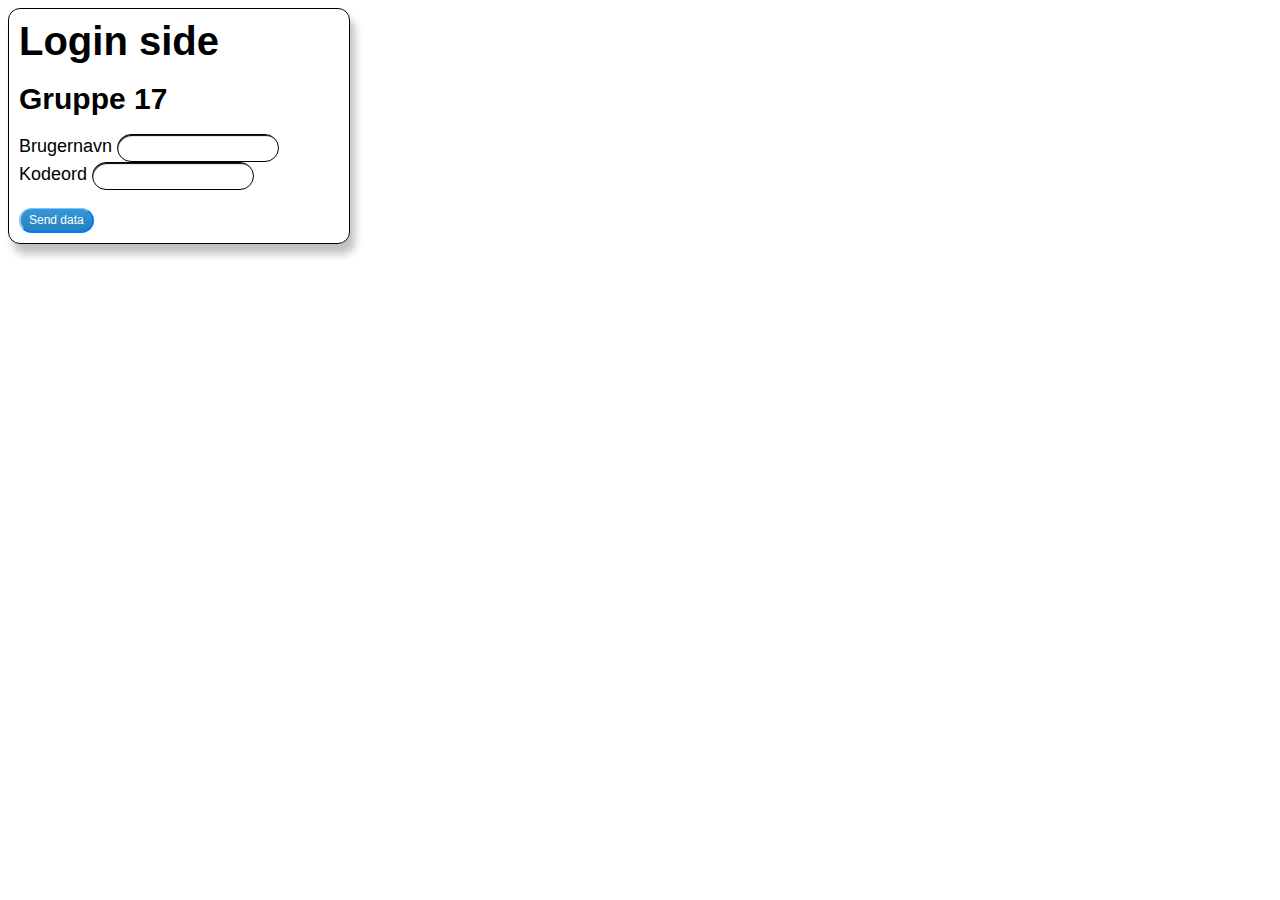
==== WebContent/Index.html @ d464259f "Example of HTML" ====
<!DOCTYPE html>
<html>
<head>
<meta charset="UTF-8">
<link rel="stylesheet" type="text/css" href="format.css">
<title>Operatør Login</title>
</head>
<body>
<div>
<p2>Login side</p2> <br> <br>

<p3> Gruppe 17 </p3><br> <br>

<form method="get" action="5_eks.htm">
	<ft1>Brugernavn </ft1>
	<input class=normal type="text" name="Brugernavn">
	
	<br>
	<ft1>Kodeord </ft1>
	<input class=normal type="password" name="Kodeord">
	<br>
	<br>
	<input class=btn type="submit" value="Send data">
</form>
</div>
</body>
</html>
---- WebContent/format.css ----
@charset "UTF-8";

body {
	font-family: "Centyre Gothic", CenturyGothic, AppleGothic, sans-serif;
}
/*tabel*/
#users {
    font-family: "Trebuchet MS", Arial, Helvetica, sans-serif;
    border-collapse: collapse;
    width: 100%;
}

#users td, #users th {
    border: 1px solid #ddd;
    padding: 8px;
}

#users tr:nth-child(even){background-color: #f2f2f2;}

#users tr:hover {background-color: #ddd;}

#users th {
    padding-top: 12px;
    padding-bottom: 12px;
    text-align: left;
    background-color: #4CAF50;
    color: white;
}
/*inputfields*/
input.normal {
	border-radius: 16px;
	font-size: 12px ;
	height: 16px;
	border: 1px solid black;
	width: 150px;
	padding: 5px;
	box-shadow:inset 1px 2px 1px -1px rgba(0,0,0,1.0);
}

input.edit {
	border-radius: 12px;
	height: 25px;
	background-color: #91fb00; /*green*/
	border: 2px solid black
}

input.delete {
	border-radius: 12px;
	height: 25px;
	background-color: #ff7979; /*red*/
	border: 2px solid black
}

/*button*/
.btn {
  background: #3498db;
  background-image: linear-gradient(to bottom, #3498db, #2980b9);
  border-radius: 60px;
  font-family: Arial;
  color: #ffffff;
  font-size: 12px;
  padding: 4px 8px 4px 8px;
  border-top: solid #7fc5ff 1px;
  border-right: solid #0077ff 2px;
  border-bottom: solid #0077ff 2px;
  border-left: solid #7fc5ff 2px;
}

.btn:hover {
  background: #3cb0fd;
  background-image: linear-gradient(to bottom, #3cb0fd, #3498db);
}

/*fieldtext*/
ft1 {
	font-size: 18px
}


p{	
	font-size: 60px;
	text-align: center;
}

p2 {
	font-weight: bold;
	font-size: 40px;
	align-self:center;
}

p3 {
	font-weight: bold;
	font-size: 30px;
	align-self: center;
}



/*Frame around elements */
div {  
    width: 320px;
    padding: 10px;
    border: 1px solid black;
    border-radius: 12px;
    box-shadow: 5px 10px 8px #c0c0c0;
    margin: 0;   
}
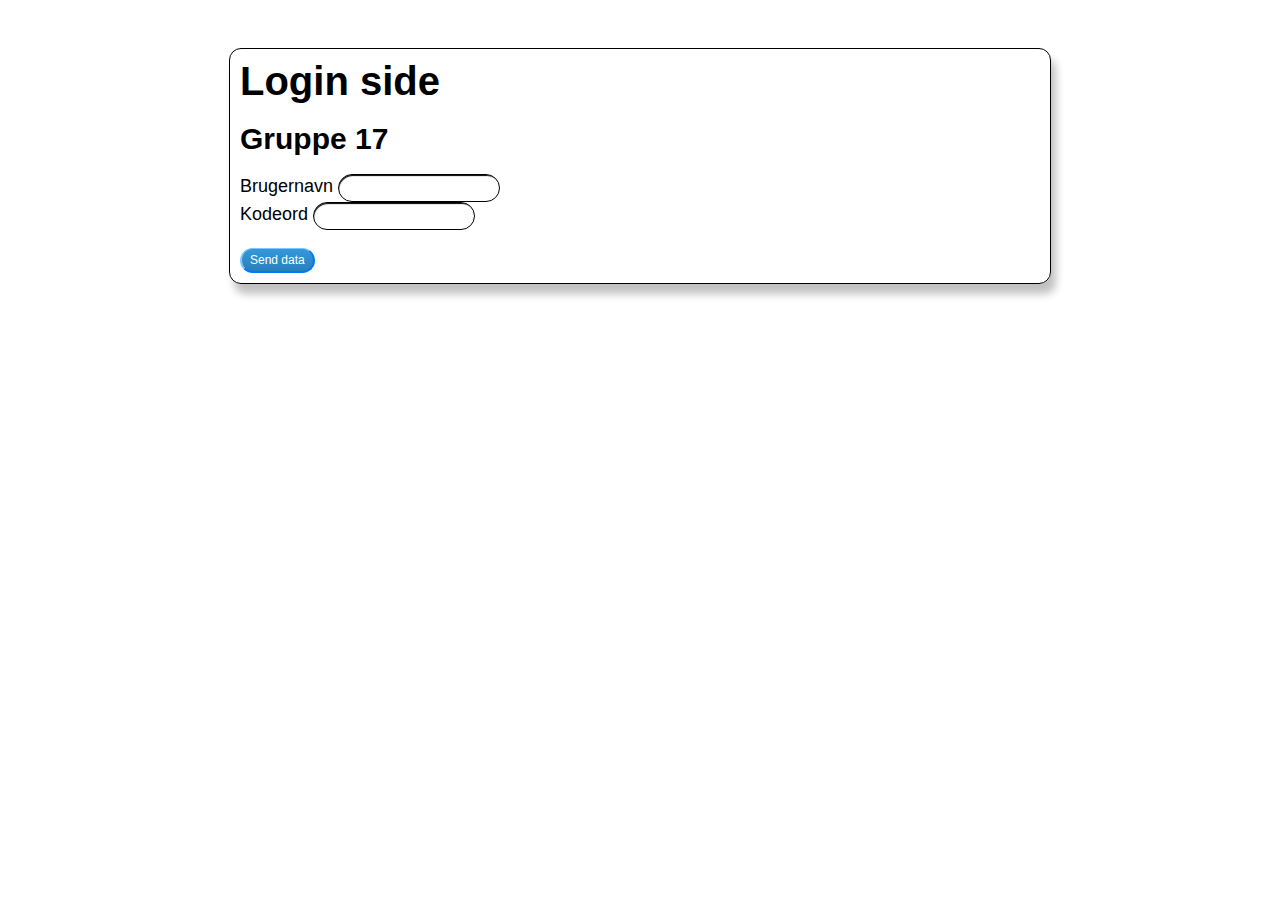
==== commit e390e102: "Added jQuery and refactored some of the HTML/CSS..." ====
--- a/WebContent/Index.html
+++ b/WebContent/Index.html
@@ -1,27 +1,27 @@
-<!DOCTYPE html>
+﻿<!DOCTYPE html>
 <html>
 <head>
-<meta charset="UTF-8">
-<link rel="stylesheet" type="text/css" href="format.css">
-<title>Operatør Login</title>
+    <meta charset="UTF-8">
+    <link rel="stylesheet" type="text/css" href="format.css">
+    <title>Operatør Login</title>
 </head>
 <body>
-<div>
-<p2>Login side</p2> <br> <br>
+    <div class="page-container">
+        <p2>Login side</p2> <br> <br>
 
-<p3> Gruppe 17 </p3><br> <br>
+        <p3> Gruppe 17 </p3><br> <br>
 
-<form method="get" action="5_eks.htm">
-	<ft1>Brugernavn </ft1>
-	<input class=normal type="text" name="Brugernavn">
-	
-	<br>
-	<ft1>Kodeord </ft1>
-	<input class=normal type="password" name="Kodeord">
-	<br>
-	<br>
-	<input class=btn type="submit" value="Send data">
-</form>
-</div>
+        <form method="get" action="5_eks.htm">
+            <ft1>Brugernavn </ft1>
+            <input class=normal type="text" name="Brugernavn">
+
+            <br>
+            <ft1>Kodeord </ft1>
+            <input class=normal type="password" name="Kodeord">
+            <br>
+            <br>
+            <input class=btn type="submit" value="Send data">
+        </form>
+    </div>
 </body>
 </html>--- a/WebContent/format.css
+++ b/WebContent/format.css
@@ -1,7 +1,12 @@
-@charset "UTF-8";
+﻿@charset "UTF-8";
+
+.page-container {
+    margin: 3rem auto;
+    max-width: 800px;
+}
 
 body {
-	font-family: "Centyre Gothic", CenturyGothic, AppleGothic, sans-serif;
+    font-family: "Centyre Gothic", CenturyGothic, AppleGothic, sans-serif;
 }
 /*tabel*/
 #users {
@@ -10,98 +15,100 @@
     width: 100%;
 }
 
-#users td, #users th {
-    border: 1px solid #ddd;
-    padding: 8px;
-}
+    #users td, #users th {
+        border: 1px solid #ddd;
+        padding: 8px;
+    }
 
-#users tr:nth-child(even){background-color: #f2f2f2;}
+    #users tr:nth-child(even) {
+        background-color: #f2f2f2;
+    }
 
-#users tr:hover {background-color: #ddd;}
+    #users tr:hover {
+        background-color: #ddd;
+    }
 
-#users th {
-    padding-top: 12px;
-    padding-bottom: 12px;
-    text-align: left;
-    background-color: #4CAF50;
-    color: white;
-}
+    #users th {
+        padding-top: 12px;
+        padding-bottom: 12px;
+        text-align: left;
+        background-color: #4CAF50;
+        color: white;
+    }
 /*inputfields*/
 input.normal {
-	border-radius: 16px;
-	font-size: 12px ;
-	height: 16px;
-	border: 1px solid black;
-	width: 150px;
-	padding: 5px;
-	box-shadow:inset 1px 2px 1px -1px rgba(0,0,0,1.0);
+    border-radius: 16px;
+    font-size: 12px;
+    height: 16px;
+    border: 1px solid black;
+    width: 150px;
+    padding: 5px;
+    box-shadow: inset 1px 2px 1px -1px rgba(0,0,0,1.0);
 }
 
 input.edit {
-	border-radius: 12px;
-	height: 25px;
-	background-color: #91fb00; /*green*/
-	border: 2px solid black
+    border-radius: 12px;
+    height: 25px;
+    background-color: #91fb00; /*green*/
+    border: 2px solid black
 }
 
 input.delete {
-	border-radius: 12px;
-	height: 25px;
-	background-color: #ff7979; /*red*/
-	border: 2px solid black
+    border-radius: 12px;
+    height: 25px;
+    background-color: #ff7979; /*red*/
+    border: 2px solid black
 }
 
 /*button*/
 .btn {
-  background: #3498db;
-  background-image: linear-gradient(to bottom, #3498db, #2980b9);
-  border-radius: 60px;
-  font-family: Arial;
-  color: #ffffff;
-  font-size: 12px;
-  padding: 4px 8px 4px 8px;
-  border-top: solid #7fc5ff 1px;
-  border-right: solid #0077ff 2px;
-  border-bottom: solid #0077ff 2px;
-  border-left: solid #7fc5ff 2px;
+    background: #3498db;
+    background-image: linear-gradient(to bottom, #3498db, #2980b9);
+    border-radius: 60px;
+    font-family: Arial;
+    color: #ffffff;
+    font-size: 12px;
+    padding: 4px 8px 4px 8px;
+    border-top: solid #7fc5ff 1px;
+    border-right: solid #0077ff 2px;
+    border-bottom: solid #0077ff 2px;
+    border-left: solid #7fc5ff 2px;
 }
 
-.btn:hover {
-  background: #3cb0fd;
-  background-image: linear-gradient(to bottom, #3cb0fd, #3498db);
+    .btn:hover {
+        background: #3cb0fd;
+        background-image: linear-gradient(to bottom, #3cb0fd, #3498db);
+    }
+
+/*fieldtext*/
+/*SKA DØ?*/
+ft1 {
+    font-size: 18px
 }
 
-/*fieldtext*/
-ft1 {
-	font-size: 18px
-}
-
-
-p{	
-	font-size: 60px;
-	text-align: center;
+p {
+    font-size: 60px;
+    text-align: center;
 }
 
 p2 {
-	font-weight: bold;
-	font-size: 40px;
-	align-self:center;
+    font-weight: bold;
+    font-size: 40px;
+    align-self: center;
 }
 
 p3 {
-	font-weight: bold;
-	font-size: 30px;
-	align-self: center;
+    font-weight: bold;
+    font-size: 30px;
+    align-self: center;
 }
 
-
-
 /*Frame around elements */
-div {  
-    width: 320px;
+div {
+    /*width: 320px;*/
     padding: 10px;
     border: 1px solid black;
     border-radius: 12px;
     box-shadow: 5px 10px 8px #c0c0c0;
-    margin: 0;   
+    margin: 0;
 }